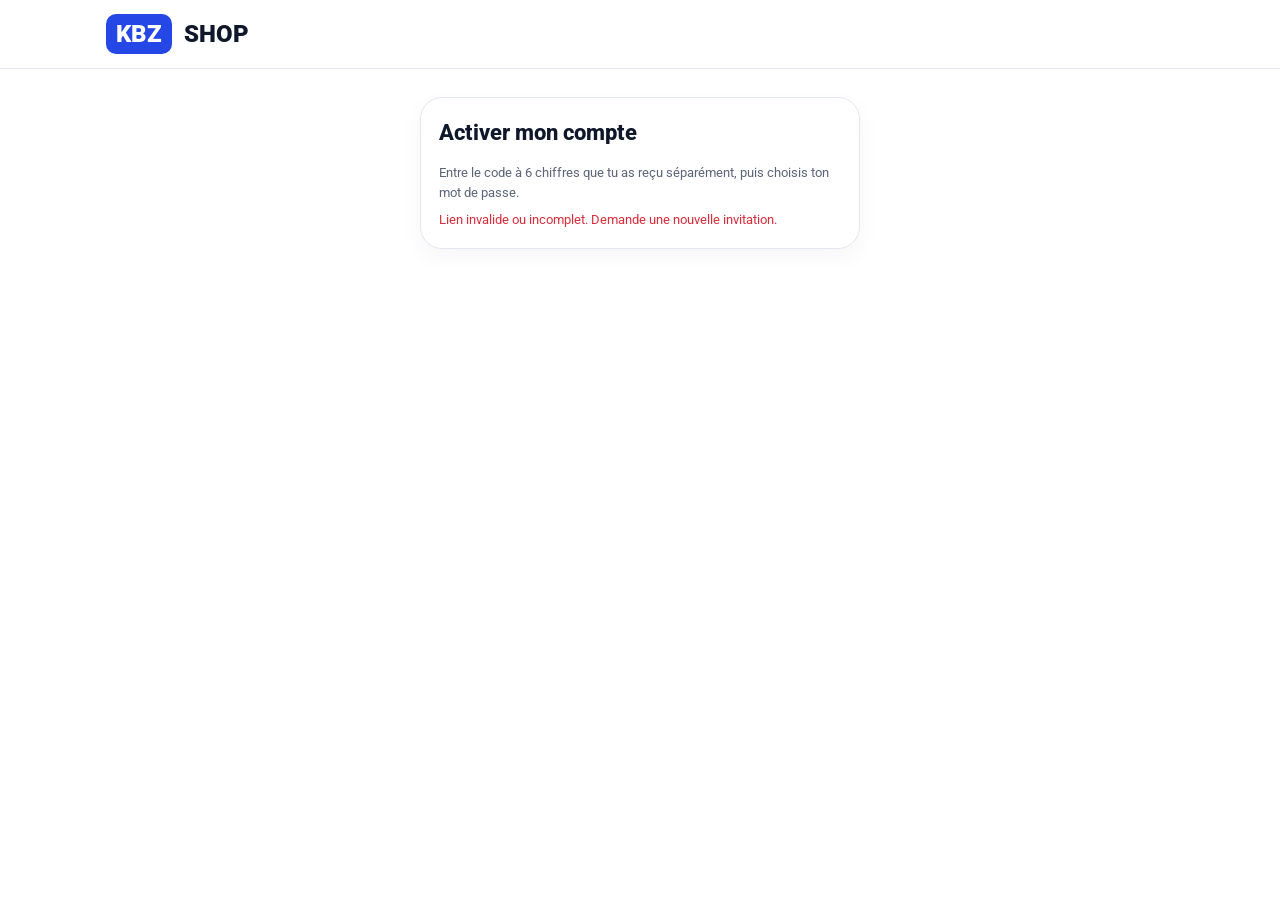
==== activer.html @ 87389db9 "Add activer.html for account activation process" ====
<!DOCTYPE html>
<html lang="fr">
<head>
<meta charset="UTF-8">
<meta name="viewport" content="width=device-width, initial-scale=1.0">
<meta name="referrer" content="no-referrer">
<meta name="robots" content="noindex">
<title>Activer mon compte | KBZ SHOP</title>
<link href="https://fonts.googleapis.com/css2?family=Roboto:wght@400;500;700;900&display=swap" rel="stylesheet">
<link rel="stylesheet" href="style.css">
</head>
<body>
<header class="hd"><div class="wrap"><div class="logo"><i></i><span>KBZ SHOP</span></div></div></header>
<main>
<div class="wrap sec" style="max-width:440px">
<div class="box">
<h3 style="font-size:22px">Activer mon compte</h3>
<p class="mut" style="margin-bottom:6px">Entre le code à 6 chiffres que tu as reçu séparément, puis choisis ton mot de passe.</p>
<form id="f" autocomplete="off">
<label>Code à 6 chiffres</label>
<input id="code" inputmode="numeric" maxlength="6" autocomplete="one-time-code" required>
<label>Choisis ton mot de passe (8 caractères minimum)</label>
<input id="pw" type="password" autocomplete="new-password" minlength="8" required>
<label>Répète ton mot de passe</label>
<input id="pw2" type="password" autocomplete="new-password" minlength="8" required>
<label style="display:flex;gap:8px;align-items:center;font-weight:500"><input id="sh" type="checkbox" style="width:auto"> Afficher les mots de passe</label>
<button class="btn full" style="margin-top:14px" id="go">Activer mon compte</button>
</form>
<p class="err" id="er"></p>
<div id="ok" class="hide center">
<div style="font-size:48px">✅</div>
<h3 style="font-size:20px">Compte activé !</h3>
<p class="mut" id="okm" style="margin:8px 0 16px"></p>
<a class="btn full" href="index.html">Aller à la boutique</a>
<p class="mut" style="margin-top:10px">Tout en bas de la page, touche « Espace vendeur » pour te connecter.</p>
</div>
</div>
</div>
</main>
<script src="config.js"></script>
<script>
(function(){
var C=window.KBZ_CONFIG||{};
var token=(location.hash||'').replace(/^#/,'').trim();
var f=document.getElementById('f'),er=document.getElementById('er'),b=document.getElementById('go');
function $(i){return document.getElementById(i);}
if(!/^[0-9a-f]{48}$/i.test(token)){
  f.classList.add('hide');
  er.textContent='Lien invalide ou incomplet. Demande une nouvelle invitation.';
}
$('sh').onchange=function(){
  var t=this.checked?'text':'password';
  $('pw').type=t;$('pw2').type=t;
};
f.onsubmit=async function(e){
  e.preventDefault();
  er.textContent='';
  var code=$('code').value.trim(),pw=$('pw').value,pw2=$('pw2').value;
  if(!/^\d{6}$/.test(code)){er.textContent='Le code doit avoir 6 chiffres.';return;}
  if(pw.length<8){er.textContent='Mot de passe : 8 caractères minimum.';return;}
  if(pw!==pw2){er.textContent='Les deux mots de passe sont différents.';return;}
  b.disabled=true;b.textContent='Activation…';
  try{
    var r=await fetch(C.SUPABASE_URL+'/functions/v1/quick-worker',{
      method:'POST',
      headers:{'Content-Type':'application/json'},
      body:JSON.stringify({token:token,code:code,password:pw})
    });
    var d=await r.json();
    if(d&&d.ok){
      f.classList.add('hide');
      $('okm').textContent='Connecte-toi avec '+d.email+' et le mot de passe que tu viens de choisir.';
      $('ok').classList.remove('hide');
    }else{
      er.textContent=(d&&d.error)||'Activation impossible.';
      b.disabled=false;b.textContent='Activer mon compte';
    }
  }catch(x){
    er.textContent='Connexion impossible. Vérifie ton réseau et réessaie.';
    b.disabled=false;b.textContent='Activer mon compte';
  }
};
})();
</script>
</body>
                                                                                                 </html>
---- style.css ----
:root{--bg:#fff;--card:#fff;--card2:#f4f5fb;--line:#e3e7f0;--gold:#2447e5;--gold2:#2447e5;--txt:#0f172a;--mut:#5b6478;--ok:#0f7a45;--bad:#d92d3a;--navy:#0f172a;--yel:#ffc933}
*{box-sizing:border-box;margin:0;padding:0;-webkit-tap-highlight-color:transparent}
html{scroll-behavior:smooth}
body{background:var(--bg);color:var(--txt);font:15px/1.5 Roboto,system-ui,-apple-system,"Segoe UI",sans-serif;min-height:100vh;display:flex;flex-direction:column}
main{flex:1}
img{max-width:100%;display:block}
button{font:inherit;cursor:pointer;border:0;color:inherit;background:none}
input,select,textarea{font:inherit;color:var(--txt);background:#fff;border:1px solid var(--line);border-radius:14px;padding:13px;width:100%;outline:0}
input:focus,select:focus,textarea:focus{border-color:var(--gold)}
label{display:block;font-size:13px;font-weight:600;color:var(--mut);margin:12px 0 4px}
.wrap{max-width:1100px;margin:0 auto;padding:0 16px}
.topbar{display:none}
header.hd{position:sticky;top:0;z-index:40;background:#fff;border-bottom:1px solid var(--line)}
.hd .wrap{height:68px;display:flex;align-items:center;justify-content:space-between}
.logo{display:flex;align-items:center;cursor:pointer}
.logo i{display:none}
.logo span{font-size:0;display:flex;align-items:center;gap:6px}
.logo span::before{content:"KBZ";background:var(--gold);color:#fff;font-size:24px;font-weight:900;padding:2px 10px;border-radius:10px}
.logo span::after{content:"SHOP";color:var(--txt);font-size:24px;font-weight:900}
.nav{display:flex;align-items:center;gap:8px}
.nav button{padding:8px 10px;font-weight:600;font-size:14px;color:var(--txt);border-radius:10px}
.cartb{display:flex;align-items:center;gap:8px;background:var(--navy);color:#fff!important;border-radius:24px;padding:11px 16px!important}
.cartb::after{content:"Panier";font-weight:700;order:1}
.badge{position:static;order:2;background:var(--yel);color:#000;font-size:12px;font-weight:800;min-width:22px;height:22px;border-radius:11px;display:flex;align-items:center;justify-content:center;padding:0 5px}
.hero{padding:44px 0 56px;background:radial-gradient(circle at 85% 10%,rgba(255,255,255,.16),transparent 50%),linear-gradient(160deg,#2f55ee,#1a35c4);color:#fff}
.tag{display:inline-block;background:rgba(255,255,255,.2);color:#fff;font-size:14px;font-weight:700;padding:7px 16px;border-radius:20px}
.hero h2{font-size:38px;line-height:1.08;margin:16px 0;font-weight:900;color:#fff}
.hero p{color:#dbe3ff;max-width:520px;margin-bottom:22px;font-size:17px}
.hero .btn{background:var(--yel);color:var(--navy)}
.btn{display:inline-block;background:var(--gold);color:#fff;font-weight:800;border-radius:16px;padding:14px 22px;font-size:15px;text-align:center}
.btn.full{display:block;width:100%}
.btn.alt{background:#fff;color:var(--txt);border:1px solid var(--line)}
.btn.wa{background:#1fa855;color:#fff}
.btn.bad{background:var(--bad);color:#fff}
.btn.s{padding:9px 14px;font-size:13px;border-radius:12px}
.btn:disabled{opacity:.5}
.sec{padding:28px 0}
.sec h3{font-size:26px;font-weight:800;margin-bottom:14px}
.row{display:flex;justify-content:space-between;align-items:center;gap:10px}
.chips{display:flex;gap:10px;overflow-x:auto;padding:6px 0 14px}
.chip{padding:10px 20px;border:1px solid var(--line);border-radius:24px;font-weight:700;white-space:nowrap;background:#fff;color:var(--txt)}
.chip.on{background:var(--navy);color:#fff;border-color:var(--navy)}
.grid{display:grid;grid-template-columns:repeat(2,1fr);gap:14px}
@media(min-width:700px){.grid{grid-template-columns:repeat(3,1fr)}}
@media(min-width:960px){.grid{grid-template-columns:repeat(4,1fr)}}
.card{background:#fff;border:1px solid var(--line);border-radius:24px;overflow:hidden;cursor:pointer;box-shadow:0 8px 24px rgba(15,23,42,.05)}
.card .ph{aspect-ratio:1;background:#fff;position:relative}
.card .ph img{width:100%;height:100%;object-fit:contain}
.card .in{padding:12px 14px 16px}
.cat{font-size:12px;color:var(--gold);font-weight:800;text-transform:uppercase;letter-spacing:.8px}
.card h4{font-size:16px;font-weight:700;white-space:nowrap;overflow:hidden;text-overflow:ellipsis}
.price{color:var(--txt);font-weight:800;font-size:17px}
.old{color:var(--mut);text-decoration:line-through;font-size:13px;margin-left:6px;font-weight:500}
.soldout{position:absolute;top:10px;left:10px;background:#fff;color:var(--bad);font-size:12px;font-weight:800;padding:6px 12px;border-radius:14px;box-shadow:0 2px 8px rgba(15,23,42,.12)}
.pg{display:grid;gap:22px;margin-top:10px}
@media(min-width:760px){.pg{grid-template-columns:1fr 1fr}}
.gal .big{aspect-ratio:1;background:#fff;border:1px solid var(--line);border-radius:24px;overflow:hidden;cursor:zoom-in}
.gal .big img{width:100%;height:100%;object-fit:contain}
.thumbs{display:flex;gap:8px;margin-top:10px;overflow-x:auto}
.thumbs img{width:66px;height:66px;object-fit:cover;border-radius:12px;border:2px solid transparent;cursor:pointer;flex:none}
.thumbs img.on{border-color:var(--gold)}
.opts{display:flex;flex-wrap:wrap;gap:8px}
.opt{padding:10px 16px;border:1px solid var(--line);border-radius:12px;font-weight:700;font-size:14px;background:#fff}
.opt.on{border-color:var(--gold);background:#eef2ff;color:var(--gold)}
.opt.off{opacity:.3;text-decoration:line-through;pointer-events:none}
.qty{display:flex;align-items:center;gap:12px}
.qty button{width:38px;height:38px;border-radius:12px;background:var(--card2);border:1px solid var(--line);font-size:18px;font-weight:800}
.zoom{position:fixed;inset:0;background:rgba(0,0,0,.92);z-index:90;display:flex;align-items:center;justify-content:center;overflow:auto}
.zoom img{max-width:100%;max-height:100%;object-fit:contain}
.zoom .x{position:fixed;top:12px;right:14px;width:42px;height:42px;border-radius:50%;background:#fff;color:#000;font-size:22px}
.box{background:#fff;border:1px solid var(--line);border-radius:22px;padding:18px;margin-bottom:12px;box-shadow:0 8px 24px rgba(15,23,42,.04)}
.line{display:flex;gap:12px;align-items:center;padding:10px 0;border-bottom:1px solid var(--line)}
.line img{width:58px;height:58px;border-radius:12px;object-fit:cover}
.line .t{flex:1;min-width:0}
.mut{color:var(--mut);font-size:13px}
.toast{position:fixed;bottom:18px;left:50%;transform:translateX(-50%);background:var(--navy);color:#fff;font-weight:700;font-size:14px;padding:12px 18px;border-radius:14px;z-index:100;max-width:90%}
.toast.bad{background:var(--bad)}
.load{text-align:center;color:var(--mut);padding:40px 0}
.tabs{display:flex;gap:8px;overflow-x:auto;padding-bottom:12px}
.tabs button{padding:11px 18px;border-radius:24px;background:#fff;border:1px solid var(--line);font-weight:700;font-size:14px;white-space:nowrap}
.tabs button.on{background:var(--navy);color:#fff;border-color:var(--navy)}
.st{display:inline-block;font-size:11px;font-weight:800;padding:4px 10px;border-radius:12px}
.st.nouvelle{background:#fff4d6;color:#9a6700}
.st.confirmee{background:#e0ebff;color:#1d4ed8}
.st.en_livraison{background:#ede4ff;color:#6d28d9}
.st.livree{background:#dcf5e7;color:#0f7a45}
.st.annulee{background:#fde3e4;color:#b42318}
.modal{position:fixed;inset:0;background:rgba(15,23,42,.55);z-index:80;display:flex;align-items:flex-end;justify-content:center}
.modal .sheet{background:#fff;width:100%;max-width:560px;max-height:92vh;overflow:auto;border-radius:24px 24px 0 0;padding:20px}
@media(min-width:700px){.modal{align-items:center}.modal .sheet{border-radius:24px}}
.two{display:grid;grid-template-columns:1fr 1fr;gap:10px}
.thumbs-ed{display:flex;gap:8px;flex-wrap:wrap}
.thumbs-ed .im{position:relative}
.thumbs-ed img{width:72px;height:72px;object-fit:cover;border-radius:12px}
.thumbs-ed .im b{position:absolute;top:-6px;right:-6px;width:22px;height:22px;border-radius:50%;background:var(--bad);color:#fff;font-size:13px;display:flex;align-items:center;justify-content:center}
.vr{display:grid;grid-template-columns:1fr 1fr 64px 70px 34px;gap:6px;margin-bottom:6px}
.vr input{padding:10px}
.stats{display:grid;grid-template-columns:1fr 1fr;gap:10px}
.stat{background:var(--card2);border-radius:16px;padding:16px}
.stat b{display:block;font-size:22px;color:var(--gold)}
footer.ft{border-top:1px solid var(--line);margin-top:30px;padding:26px 14px;text-align:center;color:var(--mut);font-size:13px}
footer.ft button{color:var(--txt);font-weight:600;text-decoration:underline}
.hide{display:none!important}
.err{color:var(--bad);font-size:13px;margin-top:8px}
.ok{color:var(--ok)}
.center{text-align:center}
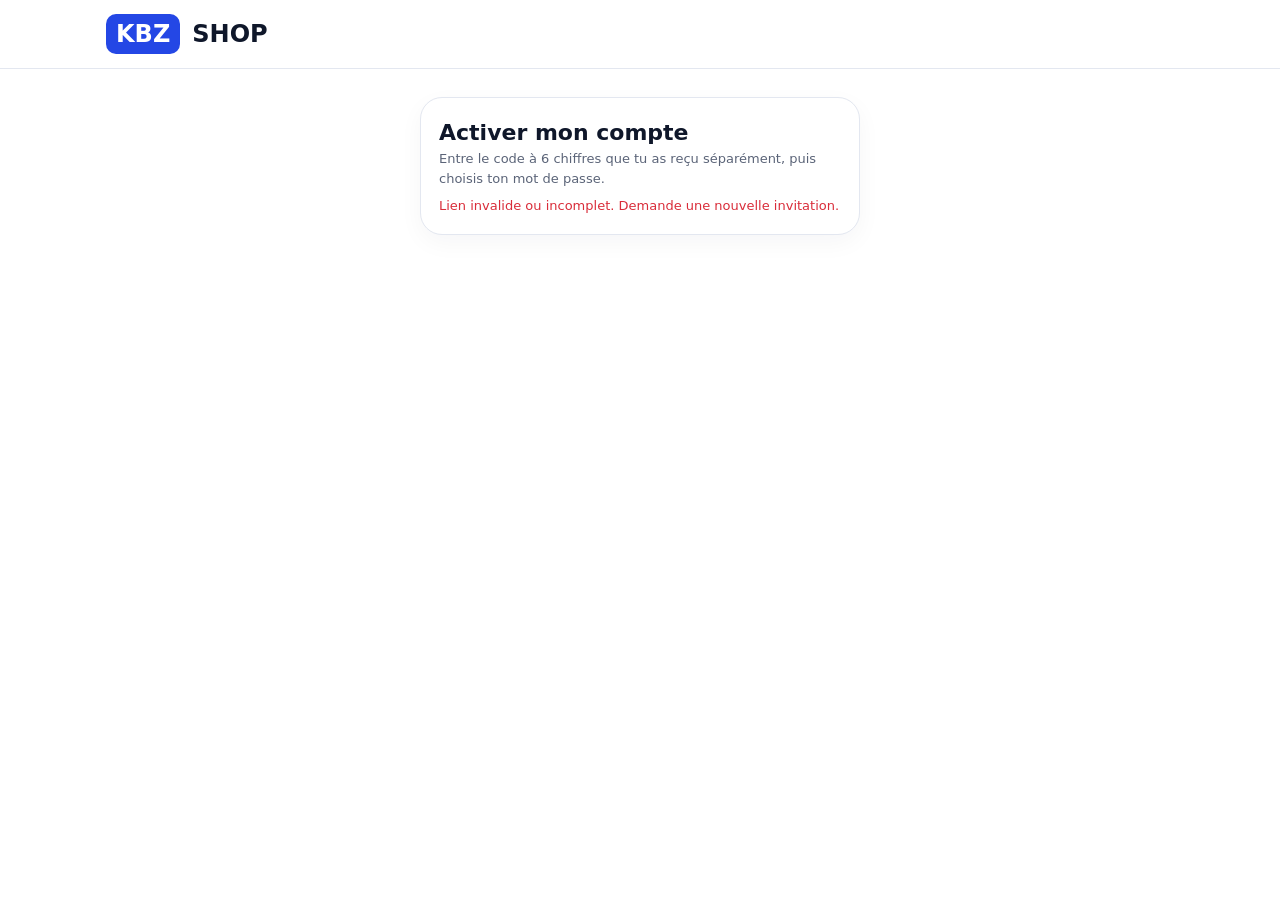
==== commit 8035c73b: "Update HTML structure and labels in activer.html" ====
--- a/activer.html
+++ b/activer.html
@@ -6,33 +6,33 @@
 <meta name="referrer" content="no-referrer">
 <meta name="robots" content="noindex">
 <title>Activer mon compte | KBZ SHOP</title>
-<link href="https://fonts.googleapis.com/css2?family=Roboto:wght@400;500;700;900&display=swap" rel="stylesheet">
 <link rel="stylesheet" href="style.css">
 </head>
 <body>
-<header class="hd"><div class="wrap"><div class="logo"><i></i><span>KBZ SHOP</span></div></div></header>
+<header class="hd"><div class="wrap"><a class="logo" href="index.html" aria-label="KBZ SHOP, retour à la boutique" style="text-decoration:none"><span aria-hidden="true">KBZ SHOP</span></a></div></header>
 <main>
 <div class="wrap sec" style="max-width:440px">
 <div class="box">
-<h3 style="font-size:22px">Activer mon compte</h3>
+<h1 style="font-size:22px;font-weight:800">Activer mon compte</h1>
 <p class="mut" style="margin-bottom:6px">Entre le code à 6 chiffres que tu as reçu séparément, puis choisis ton mot de passe.</p>
 <form id="f" autocomplete="off">
-<label>Code à 6 chiffres</label>
+<label for="code">Code à 6 chiffres</label>
 <input id="code" inputmode="numeric" maxlength="6" autocomplete="one-time-code" required>
-<label>Choisis ton mot de passe (8 caractères minimum)</label>
-<input id="pw" type="password" autocomplete="new-password" minlength="8" required>
-<label>Répète ton mot de passe</label>
+<label for="pw">Choisis ton mot de passe</label>
+<input id="pw" type="password" autocomplete="new-password" minlength="8" aria-describedby="hp" required>
+<p class="mut" id="hp">8 caractères minimum.</p>
+<label for="pw2">Répète ton mot de passe</label>
 <input id="pw2" type="password" autocomplete="new-password" minlength="8" required>
-<label style="display:flex;gap:8px;align-items:center;font-weight:500"><input id="sh" type="checkbox" style="width:auto"> Afficher les mots de passe</label>
+<label for="sh" style="display:flex;gap:8px;align-items:center;font-weight:500"><input id="sh" type="checkbox" style="width:auto"> Afficher les mots de passe</label>
 <button class="btn full" style="margin-top:14px" id="go">Activer mon compte</button>
 </form>
-<p class="err" id="er"></p>
+<p class="err" id="er" role="alert"></p>
 <div id="ok" class="hide center">
-<div style="font-size:48px">✅</div>
-<h3 style="font-size:20px">Compte activé !</h3>
+<div aria-hidden="true" style="font-size:48px">✅</div>
+<h2 id="oh" tabindex="-1" style="font-size:20px;font-weight:800">Compte activé !</h2>
 <p class="mut" id="okm" style="margin:8px 0 16px"></p>
 <a class="btn full" href="index.html">Aller à la boutique</a>
-<p class="mut" style="margin-top:10px">Tout en bas de la page, touche « Espace vendeur » pour te connecter.</p>
+<p class="mut" style="margin-top:10px">Tout en bas de la page, touche « Espace Vendeur » pour te connecter.</p>
 </div>
 </div>
 </div>
@@ -71,6 +71,7 @@
       f.classList.add('hide');
       $('okm').textContent='Connecte-toi avec '+d.email+' et le mot de passe que tu viens de choisir.';
       $('ok').classList.remove('hide');
+      $('oh').focus();
     }else{
       er.textContent=(d&&d.error)||'Activation impossible.';
       b.disabled=false;b.textContent='Activer mon compte';
@@ -83,4 +84,4 @@
 })();
 </script>
 </body>
-                                                                                                 </html>
+  </html>
--- a/style.css
+++ b/style.css
@@ -1,13 +1,19 @@
-:root{--bg:#fff;--card:#fff;--card2:#f4f5fb;--line:#e3e7f0;--gold:#2447e5;--gold2:#2447e5;--txt:#0f172a;--mut:#5b6478;--ok:#0f7a45;--bad:#d92d3a;--navy:#0f172a;--yel:#ffc933}
+:root{--bg:#fff;--card:#fff;--card2:#f4f5fb;--line:#e3e7f0;--ctl:#7d8699;--gold:#2447e5;--gold2:#2447e5;--txt:#0f172a;--mut:#5b6478;--ok:#0f7a45;--bad:#d92d3a;--navy:#0f172a;--yel:#ffc933}
 *{box-sizing:border-box;margin:0;padding:0;-webkit-tap-highlight-color:transparent}
 html{scroll-behavior:smooth}
-body{background:var(--bg);color:var(--txt);font:15px/1.5 Roboto,system-ui,-apple-system,"Segoe UI",sans-serif;min-height:100vh;display:flex;flex-direction:column}
+@media(prefers-reduced-motion:reduce){html{scroll-behavior:auto}}
+body{background:var(--bg);color:var(--txt);font:15px/1.5 system-ui,-apple-system,"Segoe UI",Roboto,"Helvetica Neue",Arial,sans-serif;min-height:100vh;display:flex;flex-direction:column}
 main{flex:1}
 img{max-width:100%;display:block}
 button{font:inherit;cursor:pointer;border:0;color:inherit;background:none}
-input,select,textarea{font:inherit;color:var(--txt);background:#fff;border:1px solid var(--line);border-radius:14px;padding:13px;width:100%;outline:0}
+a{color:inherit}
+input,select,textarea{font:inherit;color:var(--txt);background:#fff;border:1px solid var(--ctl);border-radius:14px;padding:13px;width:100%}
 input:focus,select:focus,textarea:focus{border-color:var(--gold)}
+:focus-visible{outline:3px solid var(--gold);outline-offset:2px}
+.hero :focus-visible,.ask :focus-visible{outline-color:#ffc933}
+.zoom :focus-visible{outline-color:#fff}
 label{display:block;font-size:13px;font-weight:600;color:var(--mut);margin:12px 0 4px}
+.sr{position:absolute;width:1px;height:1px;overflow:hidden;clip:rect(0 0 0 0);white-space:nowrap}
 .wrap{max-width:1100px;margin:0 auto;padding:0 16px}
 .topbar{display:none}
 header.hd{position:sticky;top:0;z-index:40;background:#fff;border-bottom:1px solid var(--line)}
@@ -22,15 +28,15 @@
 .cartb{display:flex;align-items:center;gap:8px;background:var(--navy);color:#fff!important;border-radius:24px;padding:11px 16px!important}
 .cartb::after{content:"Panier";font-weight:700;order:1}
 .badge{position:static;order:2;background:var(--yel);color:#000;font-size:12px;font-weight:800;min-width:22px;height:22px;border-radius:11px;display:flex;align-items:center;justify-content:center;padding:0 5px}
-.hero{padding:44px 0 56px;background:radial-gradient(circle at 85% 10%,rgba(255,255,255,.16),transparent 50%),linear-gradient(160deg,#2f55ee,#1a35c4);color:#fff}
-.tag{display:inline-block;background:rgba(255,255,255,.2);color:#fff;font-size:14px;font-weight:700;padding:7px 16px;border-radius:20px}
+.hero{padding:44px 0 56px;background:radial-gradient(circle at 85% 10%,rgba(255,255,255,.12),transparent 50%),linear-gradient(160deg,#2a4ee8,#1a35c4);color:#fff}
+.tag{display:inline-block;background:rgba(0,0,0,.28);color:#fff;font-size:14px;font-weight:700;padding:7px 16px;border-radius:20px}
 .hero h2{font-size:38px;line-height:1.08;margin:16px 0;font-weight:900;color:#fff}
-.hero p{color:#dbe3ff;max-width:520px;margin-bottom:22px;font-size:17px}
+.hero p{color:#fff;max-width:520px;margin-bottom:22px;font-size:17px}
 .hero .btn{background:var(--yel);color:var(--navy)}
-.btn{display:inline-block;background:var(--gold);color:#fff;font-weight:800;border-radius:16px;padding:14px 22px;font-size:15px;text-align:center}
+.btn{display:inline-block;background:var(--gold);color:#fff;font-weight:800;border-radius:16px;padding:14px 22px;font-size:15px;text-align:center;text-decoration:none}
 .btn.full{display:block;width:100%}
-.btn.alt{background:#fff;color:var(--txt);border:1px solid var(--line)}
-.btn.wa{background:#1fa855;color:#fff}
+.btn.alt{background:#fff;color:var(--txt);border:1px solid var(--ctl)}
+.btn.wa{background:#15803d;color:#fff}
 .btn.bad{background:var(--bad);color:#fff}
 .btn.s{padding:9px 14px;font-size:13px;border-radius:12px}
 .btn:disabled{opacity:.5}
@@ -38,12 +44,13 @@
 .sec h3{font-size:26px;font-weight:800;margin-bottom:14px}
 .row{display:flex;justify-content:space-between;align-items:center;gap:10px}
 .chips{display:flex;gap:10px;overflow-x:auto;padding:6px 0 14px}
-.chip{padding:10px 20px;border:1px solid var(--line);border-radius:24px;font-weight:700;white-space:nowrap;background:#fff;color:var(--txt)}
+.chip{padding:10px 20px;border:1px solid var(--ctl);border-radius:24px;font-weight:700;white-space:nowrap;background:#fff;color:var(--txt)}
 .chip.on{background:var(--navy);color:#fff;border-color:var(--navy)}
 .grid{display:grid;grid-template-columns:repeat(2,1fr);gap:14px}
 @media(min-width:700px){.grid{grid-template-columns:repeat(3,1fr)}}
 @media(min-width:960px){.grid{grid-template-columns:repeat(4,1fr)}}
 .card{background:#fff;border:1px solid var(--line);border-radius:24px;overflow:hidden;cursor:pointer;box-shadow:0 8px 24px rgba(15,23,42,.05)}
+a.card{display:block;color:inherit;text-decoration:none}
 .card .ph{aspect-ratio:1;background:#fff;position:relative}
 .card .ph img{width:100%;height:100%;object-fit:contain}
 .card .in{padding:12px 14px 16px}
@@ -60,14 +67,14 @@
 .thumbs img{width:66px;height:66px;object-fit:cover;border-radius:12px;border:2px solid transparent;cursor:pointer;flex:none}
 .thumbs img.on{border-color:var(--gold)}
 .opts{display:flex;flex-wrap:wrap;gap:8px}
-.opt{padding:10px 16px;border:1px solid var(--line);border-radius:12px;font-weight:700;font-size:14px;background:#fff}
+.opt{padding:10px 16px;border:1px solid var(--ctl);border-radius:12px;font-weight:700;font-size:14px;background:#fff}
 .opt.on{border-color:var(--gold);background:#eef2ff;color:var(--gold)}
 .opt.off{opacity:.3;text-decoration:line-through;pointer-events:none}
 .qty{display:flex;align-items:center;gap:12px}
-.qty button{width:38px;height:38px;border-radius:12px;background:var(--card2);border:1px solid var(--line);font-size:18px;font-weight:800}
+.qty button{width:40px;height:40px;border-radius:12px;background:var(--card2);border:1px solid var(--ctl);font-size:18px;font-weight:800}
 .zoom{position:fixed;inset:0;background:rgba(0,0,0,.92);z-index:90;display:flex;align-items:center;justify-content:center;overflow:auto}
 .zoom img{max-width:100%;max-height:100%;object-fit:contain}
-.zoom .x{position:fixed;top:12px;right:14px;width:42px;height:42px;border-radius:50%;background:#fff;color:#000;font-size:22px}
+.zoom .x{position:fixed;top:12px;right:14px;width:44px;height:44px;border-radius:50%;background:#fff;color:#000;font-size:22px}
 .box{background:#fff;border:1px solid var(--line);border-radius:22px;padding:18px;margin-bottom:12px;box-shadow:0 8px 24px rgba(15,23,42,.04)}
 .line{display:flex;gap:12px;align-items:center;padding:10px 0;border-bottom:1px solid var(--line)}
 .line img{width:58px;height:58px;border-radius:12px;object-fit:cover}
@@ -77,10 +84,10 @@
 .toast.bad{background:var(--bad)}
 .load{text-align:center;color:var(--mut);padding:40px 0}
 .tabs{display:flex;gap:8px;overflow-x:auto;padding-bottom:12px}
-.tabs button{padding:11px 18px;border-radius:24px;background:#fff;border:1px solid var(--line);font-weight:700;font-size:14px;white-space:nowrap}
+.tabs button{padding:11px 18px;border-radius:24px;background:#fff;border:1px solid var(--ctl);font-weight:700;font-size:14px;white-space:nowrap}
 .tabs button.on{background:var(--navy);color:#fff;border-color:var(--navy)}
 .st{display:inline-block;font-size:11px;font-weight:800;padding:4px 10px;border-radius:12px}
-.st.nouvelle{background:#fff4d6;color:#9a6700}
+.st.nouvelle{background:#fff4d6;color:#7a5200}
 .st.confirmee{background:#e0ebff;color:#1d4ed8}
 .st.en_livraison{background:#ede4ff;color:#6d28d9}
 .st.livree{background:#dcf5e7;color:#0f7a45}
@@ -99,7 +106,7 @@
 .stat{background:var(--card2);border-radius:16px;padding:16px}
 .stat b{display:block;font-size:22px;color:var(--gold)}
 footer.ft{border-top:1px solid var(--line);margin-top:30px;padding:26px 14px;text-align:center;color:var(--mut);font-size:13px}
-footer.ft button{color:var(--txt);font-weight:600;text-decoration:underline}
+footer.ft button,footer.ft a{color:var(--txt);font-weight:600;text-decoration:underline}
 .hide{display:none!important}
 .err{color:var(--bad);font-size:13px;margin-top:8px}
 .ok{color:var(--ok)}
